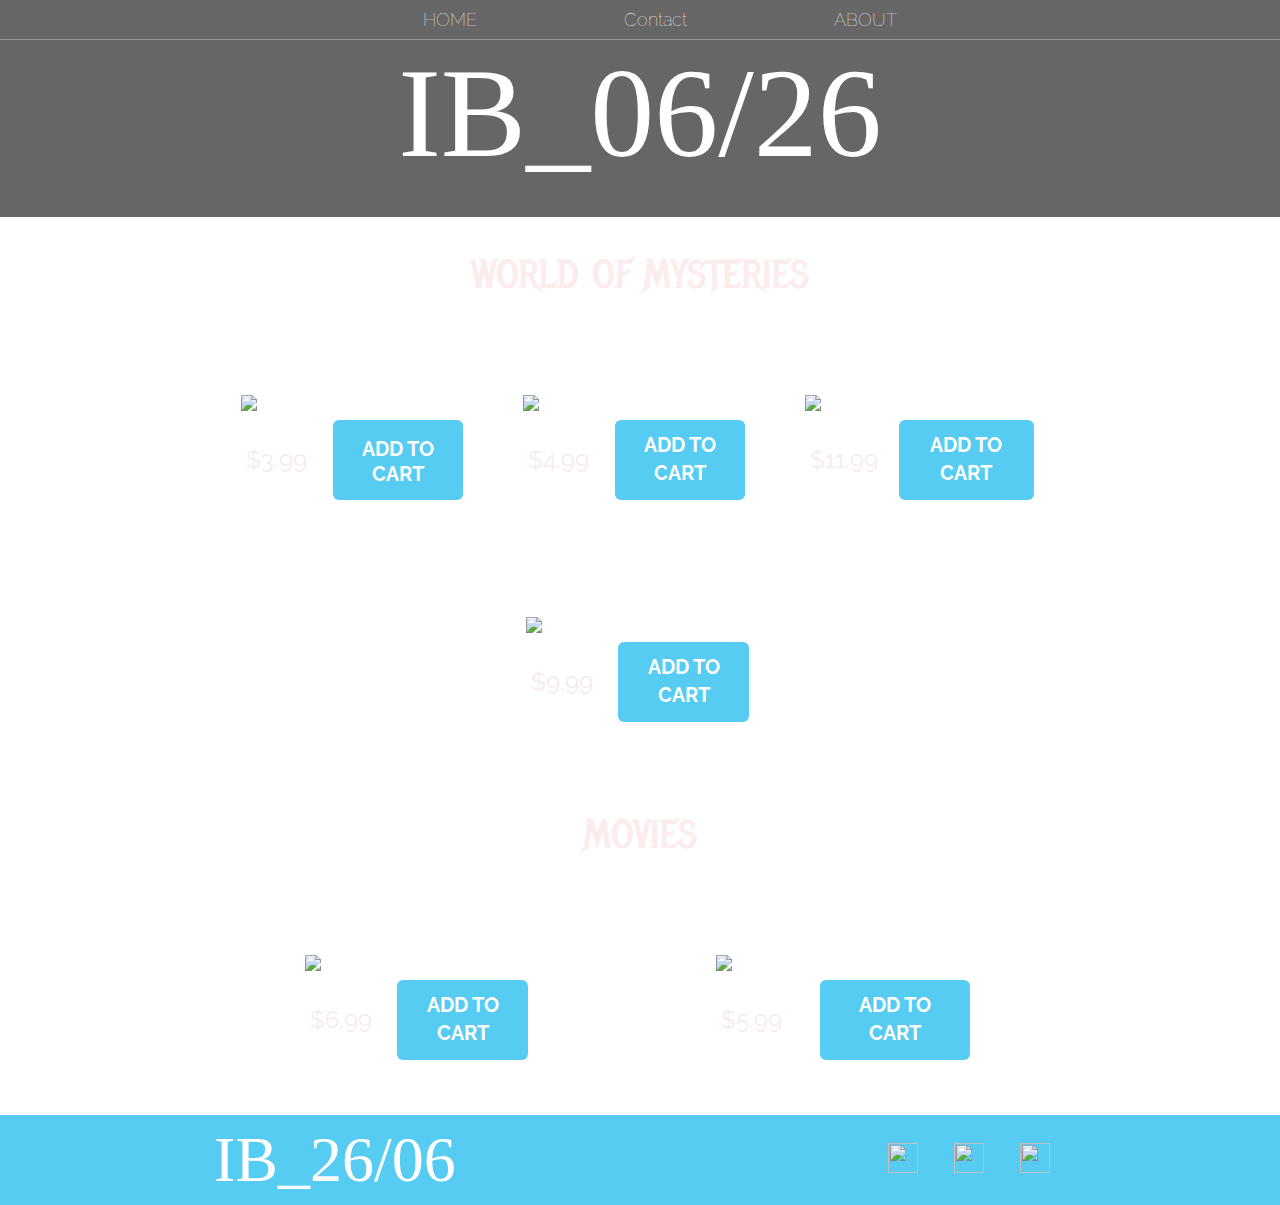
==== index.html @ 7c6c3dc5 "ajouter le projet DOM" ====
<!DOCTYPE html>
<html>
  <head>
    <title>The Generics | Store</title>
    <meta name="description" content="This is the description" />
    <link rel="stylesheet" href="style.css" />
    <link
      rel="stylesheet"
      href="https://cdnjs.cloudflare.com/ajax/libs/font-awesome/6.5.1/css/all.min.css"
      integrity="sha512-DTOQO9RWCH3ppGqcWaEA1BIZOC6xxalwEsw9c2QQeAIftl+Vegovlnee1c9QX4TctnWMn13TZye+giMm8e2LwA=="
      crossorigin="anonymous"
      referrerpolicy="no-referrer"
    />
  </head>
  <body>
    <header class="main-header">
      <nav class="nav main-nav">
        <ul>
          <li><a href="index.html">HOME</a></li>
          <li><a href="contact.html">Contact</a></li>
          <li><a href="about.html">ABOUT</a></li>
        </ul>
      </nav>
      <h1 class="band-name band-name-large">IB_06/26</h1>
    </header>
    <section class="container content-section">
      <h2 class="section-header">WORLD OF MYSTERIES</h2>
      <div class="shop-items">
        <div class="shop-item">
          <i class="heartIcon fa-solid fa-heart"></i>
          <span class="shop-item-title">Book 1</span>
          <img
            src="https://delicateeternity.com/wp-content/uploads/sites/22/2016/03/see-how-they-run.jpg"
          />
          <div class="shop-item-details">
            <span class="shop-item-price">$3.99</span>

            <button
              class="btn btn-primary shop-item-button"
              type="button"
              onclick="addToCart()"
            >
              <i class="fa-solid fa-hand-holding-heart"></i>
              ADD TO CART
            </button>
          </div>
        </div>
        <div class="shop-item">
          <i class="heartIcon fa-solid fa-heart"></i>
          <span class="shop-item-title">Book 2</span>
          <img
            src="https://th.bing.com/th/id/OIP.OcB0sZ9gKUAI469vAa5BrwAAAA?w=250&h=377&rs=1&pid=ImgDetMain"
          />
          <div class="shop-item-details">
            <span class="shop-item-price">$4.99</span>
            <button
              class="btn btn-primary shop-item-button"
              type="button"
              onclick="addToCart2()"
            >
              ADD TO CART
              <i class="fa-solid fa-hand-holding-heart"></i>
            </button>
          </div>
        </div>
        <div class="shop-item">
          <i class="heartIcon fa-solid fa-heart"></i>
          <span class="shop-item-title">Book 3</span>
          <img
            src="https://m.media-amazon.com/images/I/41xp8R-7kNL._CLa%7C575%2C500%7C41qZbeY7%2BDL.jpg%2C41Ca550ImaL.jpg%7C0%2C0%2C261%2C500%2B314%2C0%2C261%2C500%2B130%2C0%2C314%2C500__._SX400_SY326_.jpg"
          />
          <div class="shop-item-details">
            <span class="shop-item-price">$11.99</span>
            <button
              class="btn btn-primary shop-item-button"
              type="button"
              onclick="addToCart3()"
            >
              ADD TO CART
              <i class="fa-solid fa-hand-holding-heart"></i>
            </button>
          </div>
        </div>
        <div class="shop-item">
          <i class="heartIcon fa-solid fa-heart"></i>
          <span class="shop-item-title">Book 4</span>
          <img
            src="https://i.gr-assets.com/images/S/compressed.photo.goodreads.com/books/1659013072l/61762159.jpg"
          />
          <div class="shop-item-details">
            <span class="shop-item-price">$9.99</span>
            <button
              class="btn btn-primary shop-item-button"
              type="button"
              onclick="addToCart4()"
            >
              ADD TO CART
              <i class="fa-solid fa-hand-holding-heart"></i>
            </button>
          </div>
        </div>
      </div>
    </section>
    <section class="container content-section">
      <h2 class="section-header">MOVIES</h2>
      <div class="shop-items">
        <div class="shop-item">
          <i class="heartIcon fa-solid fa-heart"></i>
          <span class="shop-item-title">Frozen</span>
          <img
            src="https://play-lh.googleusercontent.com/TZGgj8RfcQSpoqiamznd4aneeFogkCPjG5RhMWN2uaLFx072rjsqYdN78Grp_5gRMUg=w240-h480-rw"
          />
          <div class="shop-item-details">
            <span class="shop-item-price">$6.99</span>

            <button
              class="btn btn-primary shop-item-button"
              type="button"
              onclick="addToCart5()"
            >
              ADD TO CART
              <i class="fa-solid fa-hand-holding-heart"></i>
            </button>
          </div>
        </div>
        <div class="shop-item">
          <i class="heartIcon fa-solid fa-heart"></i>
          <span class="shop-item-title">Frozen christmas </span>
          <img
            src="https://images-0.rakuten.tv/storage/global-movie/translation/artwork/6788450d-527a-4d0f-88d8-0753e7913e10-a-frozen-christmas-santa-s-return-1611386586-width317-quality60.jpeg"
          />
          <div class="shop-item-details">
            <span class="shop-item-price">$5.99</span>
            <button
              class="btn btn-primary shop-item-button"
              type="button"
              onclick="addToCart6()"
            >
              ADD TO CART
              <i class="fa-solid fa-hand-holding-heart"></i>
            </button>
          </div>
        </div>
      </div>
    </section>
    <div></div>

    <footer class="main-footer">
      <div class="container main-footer-container">
        <h3 class="band-name">IB_26/06</h3>
        <ul class="nav footer-nav">
          <li>
            <a href="https://pngimg.com/uploads/youtube/youtube_PNG102349.png">
              <img
                src="https://pngimg.com/uploads/youtube/youtube_PNG102349.png"
              />
            </a>
          </li>
          <li>
            <a
              href="https://cdn.techgyd.com/50-Best-Facebook-Logo-Icons-GIF-Transparent-PNG-Images-28.png"
              target="_blank"
            >
              <img
                src="https://cdn.techgyd.com/50-Best-Facebook-Logo-Icons-GIF-Transparent-PNG-Images-28.png"
              />
            </a>
          </li>
          <li>
            <a
              href="https://th.bing.com/th/id/OIP.-ZirgQE5pr8e7htQWowJIgHaHa?rs=1&pid=ImgDetMain"
              target="_blank"
            >
              <img
                src="https://th.bing.com/th/id/OIP.-ZirgQE5pr8e7htQWowJIgHaHa?rs=1&pid=ImgDetMain"
              />
            </a>
          </li>
        </ul>
      </div>
    </footer>
    <script src="script.js"></script>
  </body>
</html>
---- style.css ----
@import url("https://fonts.googleapis.com/css?family=Raleway:300,400,700");
@import url("https://fonts.googleapis.com/css?family=Metal+Mania");

@font-face {
  font-family: "Booter - Zero Zero";
  src: url("Fonts/Booter - Zero Zero.woff") format("woff"),
    url("Fonts/Booter - Zero Zero.woff2") format("woff2");
  font-weight: normal;
  font-style: normal;
}

* {
  box-sizing: border-box;
  font-family: Raleway;
  color: #777;
}

html,
body {
  font-family: Arial, sans-serif;
  margin: 0;
  padding: 0;
  min-height: 100%;
  background-image: url("https://wallpaperaccess.com/full/135252.jpg");
  background-repeat: repeat-y; /* Répéter l'image verticalement */
  background-size: cover;
}

.nav ul {
  margin: 0;
}

.nav li {
  display: inline;
}

.nav a {
  display: inline-block;
  padding: 0.5em;
  color: white;
  text-decoration: none;
}

.main-nav {
  text-align: center;
  font-size: 1.1em;
  font-weight: lighter;
  border-bottom: 1px solid rgba(255, 255, 255, 0.3);
}

.main-nav li {
  padding: 0 5%;
}

.nav a:hover {
  background-color: rgba(255, 255, 255, 0.3);
}

.main-header {
  background-color: rgba(0, 0, 0, 0.6);
  background-image: url("Images/Header Background.jpg");
  background-blend-mode: multiply;
  background-size: cover;
  padding-bottom: 30px;
}

.band-name {
  text-align: center;
  margin: 0;
  font-size: 4em;
  font-family: "Booter - Zero Zero";
  font-weight: normal;
  color: white;
}

.band-name-large {
  font-size: 8em;
}

.content-section {
  margin: 1em;
}

.container {
  max-width: 900px;
  margin: 0 auto;
  padding: 0 1.5em;
}

.section-header {
  font-family: "Metal Mania";
  font-weight: normal;
  color: #fcecec;
  text-align: center;
  font-size: 2.5em;
}

.about-band-image {
  float: left;
  height: 200px;
  width: 200px;
  margin: 15px;
  border-radius: 50%;
}

.main-footer {
  background-color: #56ccf2;
  color: white;
  padding: 0.25em 0;
}

.main-footer-container {
  display: flex;
  align-items: center;
}

.main-footer-container ul {
  flex-grow: 1;
  text-align: end;
}

.footer-nav li {
  padding: 0 0.5em;
}

.footer-nav img {
  width: 30px;
  height: 30px;
}

.btn {
  text-align: center;
  vertical-align: middle;
  padding: 0.67em 0.67em;
  cursor: pointer;
}

.btn-header {
  margin: 0.5em 15% 2em 15%;
  color: white;
  border: 2px solid #2d9cdb;
  background-color: rgba(255, 255, 255, 0.1);
  border-radius: 0;
  font-size: 1.5em;
  font-weight: lighter;
  padding-left: 2em;
  padding-right: 2em;
}

.btn-header:hover {
  background-color: rgba(255, 255, 255, 0.3);
}

.btn-play {
  display: block;
  margin: 0 auto;
  color: #2d9cdb;
  font-size: 4em;
  border-radius: 50%;
  width: 100px;
  height: 100px;
  padding: 0;
  text-align: center;
}

.btn-primary {
  color: white;
  background-color: #56ccf2;
  border: none;
  border-radius: 0.3em;
  font-weight: bold;
  width: 60%;
  height: 10%;
}

.btn-primary:hover {
  background-color: #2d9cdb;
}

.tour-row {
  border-bottom: 1px solid rgb(255, 255, 255);
  padding-bottom: 1em;
  margin-bottom: 1em;
}

.tour-row:last-child {
  border: none;
}

.tour-item {
  display: inline-block;
  padding-right: 0.5em;
}

.tour-date {
  color: #555;
  width: 11%;
  font-weight: bold;
}

.tour-city {
  width: 24%;
}

.tour-arena {
  width: 42%;
}

.tour-btn {
  max-width: 19%;
}

.shop-items {
  display: flex;
  flex-wrap: wrap;
  justify-content: space-around;
}

.shop-item {
  margin: 10px;
  margin-bottom: 50px;
}

.shop-item-title {
  display: block;
  width: 100%;
  font-weight: bold;
  font-size: 2em;
  color: #ffffff;
  text-align: center;
  margin-bottom: 15px;
}

.shop-item-details {
  display: flex;
  padding: 5px;
  align-items: center;
}

.shop-item-price {
  flex-grow: 1;
  color: #f6eaea;
  font-size: 1.5em;
}

.shop-item-button {
  font-size: 1.25em;
}

.cart-header {
  font-weight: bold;
  font-size: 1.25em;
  color: #333;
}

.cart-row {
  display: flex;
}

.cart-row:last-child {
  border-bottom: 1px solid black;
}

.cart-row:last-child .cart-column {
  border: none;
}

.cart-column {
  display: flex;
  align-items: center;
  margin-right: 1.5em;
  padding-bottom: 10px;
  margin-bottom: 10px;
  border-bottom: 1px solid black;
}

.cart-item {
  width: 40%;
}

.cart-price {
  width: 20%;
}

.cart-quantity {
  width: 40%;
}

.cart-item-title {
  color: #333;
  margin-left: 0.5em;
  font-size: 1.2em;
}
/****** heart *****/
.heartIcon {
  color: black; /* Couleur initiale du cœur */
  cursor: pointer; /* Curseur de la souris en forme de main pour indiquer que c'est cliquable */
  font-size: 2em;
}
.container content-section h2 {
  color: #0c0f94;
}
.fa-hand-holding-heart {
  font-size: 24px; /* Taille de l'icône */
  color: #ff5733; /* Couleur de l'icône */
  /* Ajoutez d'autres styles ici selon vos besoins */
}
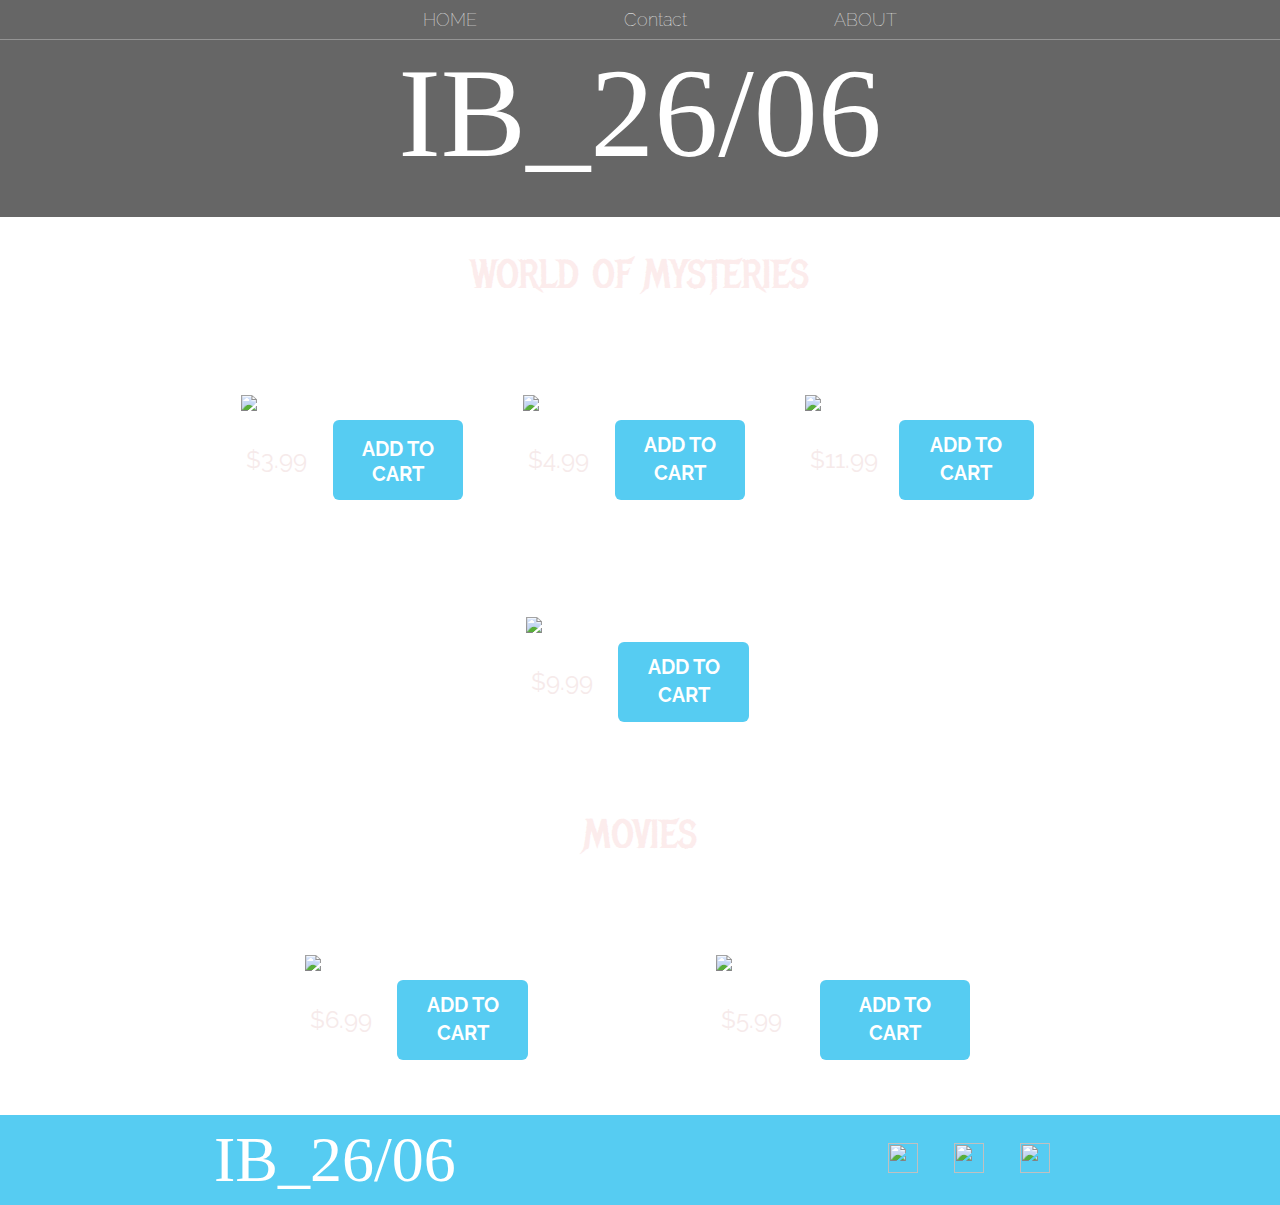
==== commit 80df7008: "nouvelle projet" ====
--- a/index.html
+++ b/index.html
@@ -21,7 +21,7 @@
           <li><a href="about.html">ABOUT</a></li>
         </ul>
       </nav>
-      <h1 class="band-name band-name-large">IB_06/26</h1>
+      <h1 class="band-name band-name-large">IB_26/06</h1>
     </header>
     <section class="container content-section">
       <h2 class="section-header">WORLD OF MYSTERIES</h2>
